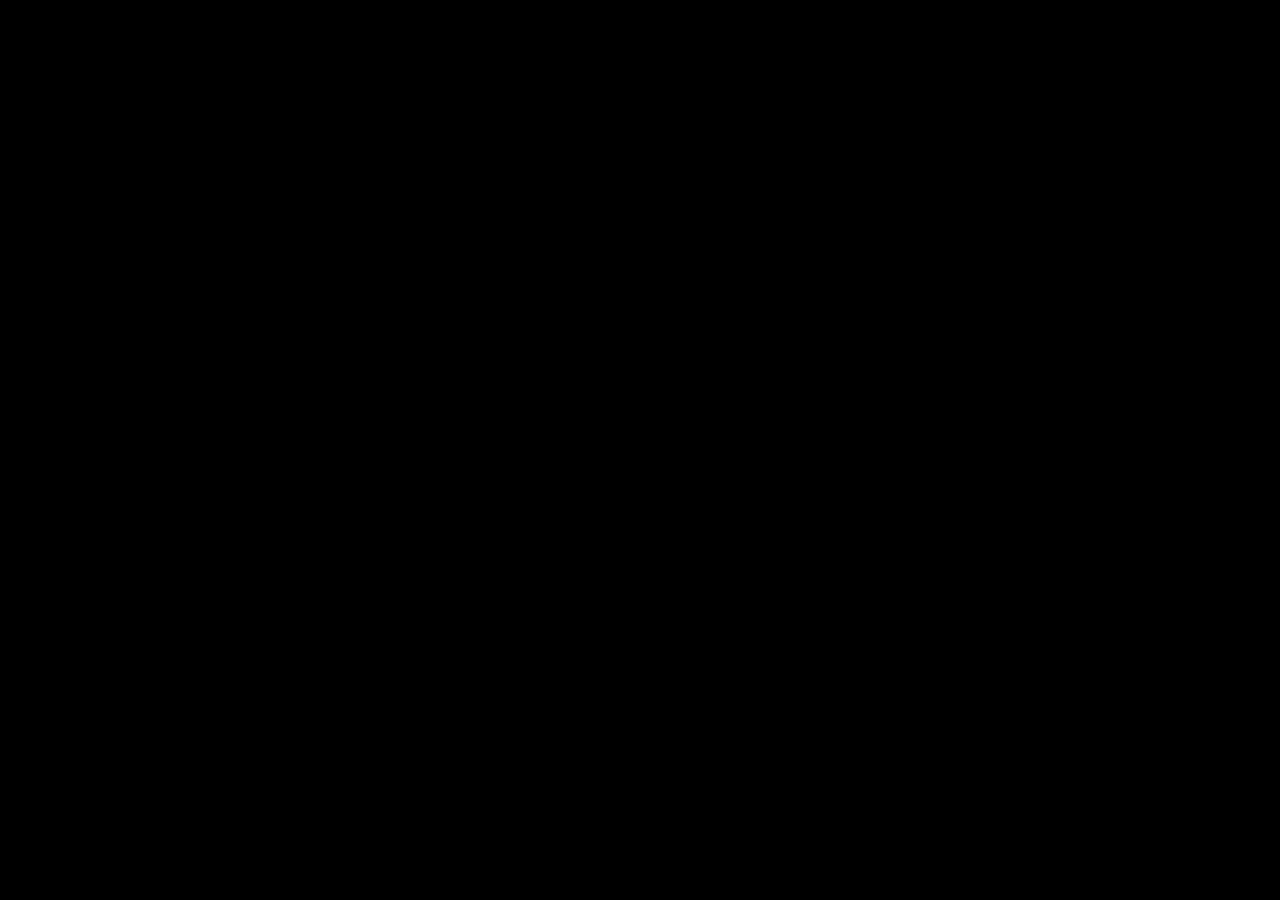
==== index.html @ ac0e3ca3 "Add files via upload" ====
<!DOCTYPE html>
<html lang="ru">
<head>
    <meta charset="UTF-8">
    <meta name="viewport" content="width=device-width, initial-scale=1.0">
    <title>COSMOSOULS</title>
    <link rel="stylesheet" href="style.css">
</head>
<body>

    <canvas id="gameCanvas"></canvas>

    <div id="settingsUI" class="hidden UI-layer">
        <div class="settings-box">
            <h2>НАСТРОЙКИ</h2>
            <label>Яркость: <input type="range" id="brightness" min="10" max="200" value="100"></label>
            <br><br>
            <label>Ограничение FPS: <input type="number" id="fpsLimit" min="10" max="144" value="60"></label>
            <br><br>
            <button id="backToMenu">НАЗАД</button>
        </div>
    </div>

    <div id="charCreationUI" class="hidden UI-layer">
        <div class="creation-box">
            <h2>НАРИСУЙ ЛИЦО ДУХУ</h2>
            <p>(Кликай пиксели внутри круга)</p>
            <canvas id="pixelCanvas" width="100" height="100"></canvas>
            <br>
            <button id="finishChar">ГОТОВО</button>
        </div>
    </div>

    <div id="brightnessOverlay"></div>

    <script src="game.js"></script>
</body>
</html>
---- style.css ----
body, html {
    margin: 0;
    padding: 0;
    overflow: hidden; /* Чтобы не было полос прокрутки */
    background-color: black;
    color: white;
    font-family: 'Courier New', Courier, monospace; /* Ретро шрифт */
    user-select: none; /* Запрет выделения текста */
}

#gameCanvas {
    display: block;
}

/* Эффект свечения для текста и кнопок */
.glowing-text {
    color: white;
    text-shadow: 0 0 10px rgba(255, 255, 255, 0.7), 
                 0 0 20px rgba(255, 255, 255, 0.5);
}

/* Слои интерфейса поверх игры */
.UI-layer {
    position: absolute;
    top: 0;
    left: 0;
    width: 100%;
    height: 100%;
    display: flex;
    justify-content: center;
    align-items: center;
    background-color: rgba(0, 0, 0, 0.8); /* Полупрозрачный фон меню */
    z-index: 10;
}

.hidden {
    display: none !important;
}

.settings-box, .creation-box {
    text-align: center;
    border: 2px solid white;
    padding: 40px;
    box-shadow: 0 0 20px rgba(255, 255, 255, 0.5);
}

button {
    background: none;
    border: 1px solid white;
    color: white;
    padding: 10px 20px;
    font-size: 18px;
    cursor: pointer;
    transition: all 0.2s;
    text-transform: uppercase;
}

button:hover {
    background-color: white;
    color: black;
    box-shadow: 0 0 15px white;
}

/* Холст для рисования пикселей */
#pixelCanvas {
    border: 1px solid #333;
    background-color: #111;
    cursor: crosshair;
    margin: 20px 0;
}

/* Глобальный слой яркости */
#brightnessOverlay {
    position: fixed;
    top: 0; left: 0; width: 100%; height: 100%;
    background-color: black;
    opacity: 0; /* 0 - полная яркость, 1 - темнота */
    pointer-events: none; /* Пропускает клики сквозь себя */
    z-index: 9999; /* Поверх всего */
}
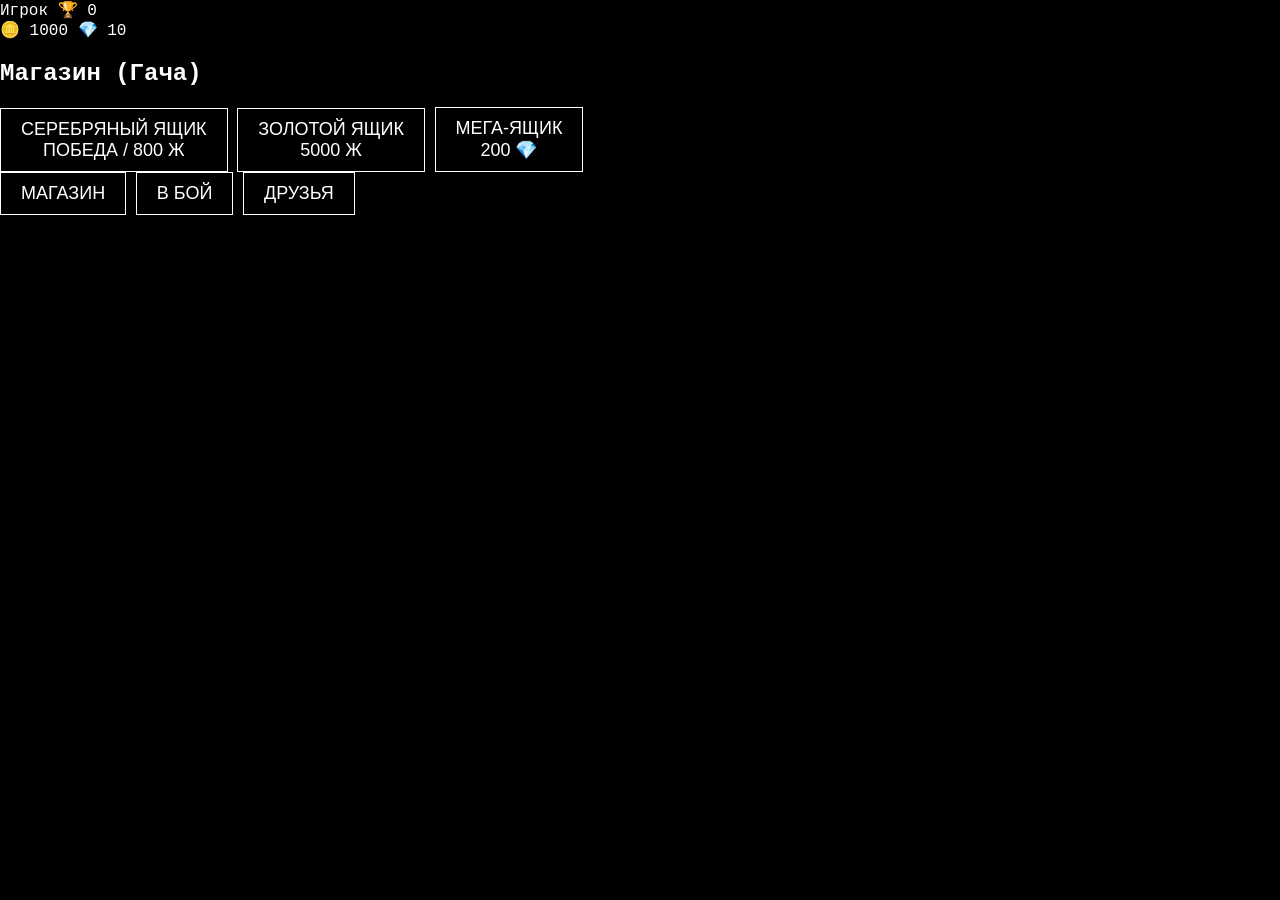
==== commit 9adb1882: "Update index.html" ====
--- a/index.html
+++ b/index.html
@@ -2,37 +2,62 @@
 <html lang="ru">
 <head>
     <meta charset="UTF-8">
-    <meta name="viewport" content="width=device-width, initial-scale=1.0">
-    <title>COSMOSOULS</title>
+    <meta name="viewport" content="width=device-width, initial-scale=1.0, maximum-scale=1.0, user-scalable=no">
+    <title>Battle of the Grid</title>
     <link rel="stylesheet" href="style.css">
 </head>
 <body>
+    <div id="ui-layer" class="glass-panel">
+        <header class="top-bar">
+            <div class="player-info">
+                <span id="player-name">Игрок</span>
+                <span class="trophies">🏆 <span id="trophies-count">0</span></span>
+            </div>
+            <div class="resources">
+                <span class="tokens">🪙 <span id="tokens-count">1000</span></span>
+                <span class="crystals">💎 <span id="crystals-count">10</span></span>
+            </div>
+        </header>
 
-    <canvas id="gameCanvas"></canvas>
+        <div class="tabs-content">
+            <div id="tab-shop" class="tab active">
+                <h2>Магазин (Гача)</h2>
+                <div class="gacha-container">
+                    <button class="gold-btn" onclick="gameApp.openBox('silver')">Серебряный Ящик<br>Победа / 800 Ж</button>
+                    <button class="gold-btn" onclick="gameApp.openBox('gold')">Золотой Ящик<br>5000 Ж</button>
+                    <button class="ultra-btn" onclick="gameApp.openBox('mega')">Мега-ящик<br>200 💎</button>
+                </div>
+                <div id="gacha-result" class="gacha-result"></div>
+            </div>
 
-    <div id="settingsUI" class="hidden UI-layer">
-        <div class="settings-box">
-            <h2>НАСТРОЙКИ</h2>
-            <label>Яркость: <input type="range" id="brightness" min="10" max="200" value="100"></label>
-            <br><br>
-            <label>Ограничение FPS: <input type="number" id="fpsLimit" min="10" max="144" value="60"></label>
-            <br><br>
-            <button id="backToMenu">НАЗАД</button>
+            <div id="tab-battle" class="tab" style="display: none;">
+                <canvas id="gameCanvas" width="400" height="600"></canvas>
+                <div class="battle-ui">
+                    <div class="elixir-bar">
+                        <div id="elixir-fill" class="elixir-fill"></div>
+                        <span id="elixir-text" class="elixir-text">0 / 25</span>
+                    </div>
+                    <div class="deck-slots" id="deck-slots">
+                        </div>
+                </div>
+            </div>
+
+            <div id="tab-friends" class="tab" style="display: none;">
+                <h2>Друзья</h2>
+                <ul id="friends-list" class="friends-list">
+                    <li>Бот 1 (🏆 100) <button onclick="gameApp.sendGift(this)" class="gold-btn small">Подарить 100🪙</button></li>
+                    <li>Бот 2 (🏆 450) <button onclick="gameApp.sendGift(this)" class="gold-btn small">Подарить 100🪙</button></li>
+                </ul>
+            </div>
         </div>
+
+        <nav class="bottom-nav">
+            <button onclick="gameApp.switchTab('shop')">Магазин</button>
+            <button onclick="gameApp.switchTab('battle'); gameApp.startBattle()">В БОЙ</button>
+            <button onclick="gameApp.switchTab('friends')">Друзья</button>
+        </nav>
     </div>
-
-    <div id="charCreationUI" class="hidden UI-layer">
-        <div class="creation-box">
-            <h2>НАРИСУЙ ЛИЦО ДУХУ</h2>
-            <p>(Кликай пиксели внутри круга)</p>
-            <canvas id="pixelCanvas" width="100" height="100"></canvas>
-            <br>
-            <button id="finishChar">ГОТОВО</button>
-        </div>
-    </div>
-
-    <div id="brightnessOverlay"></div>
 
     <script src="game.js"></script>
 </body>
-</html>+</html>
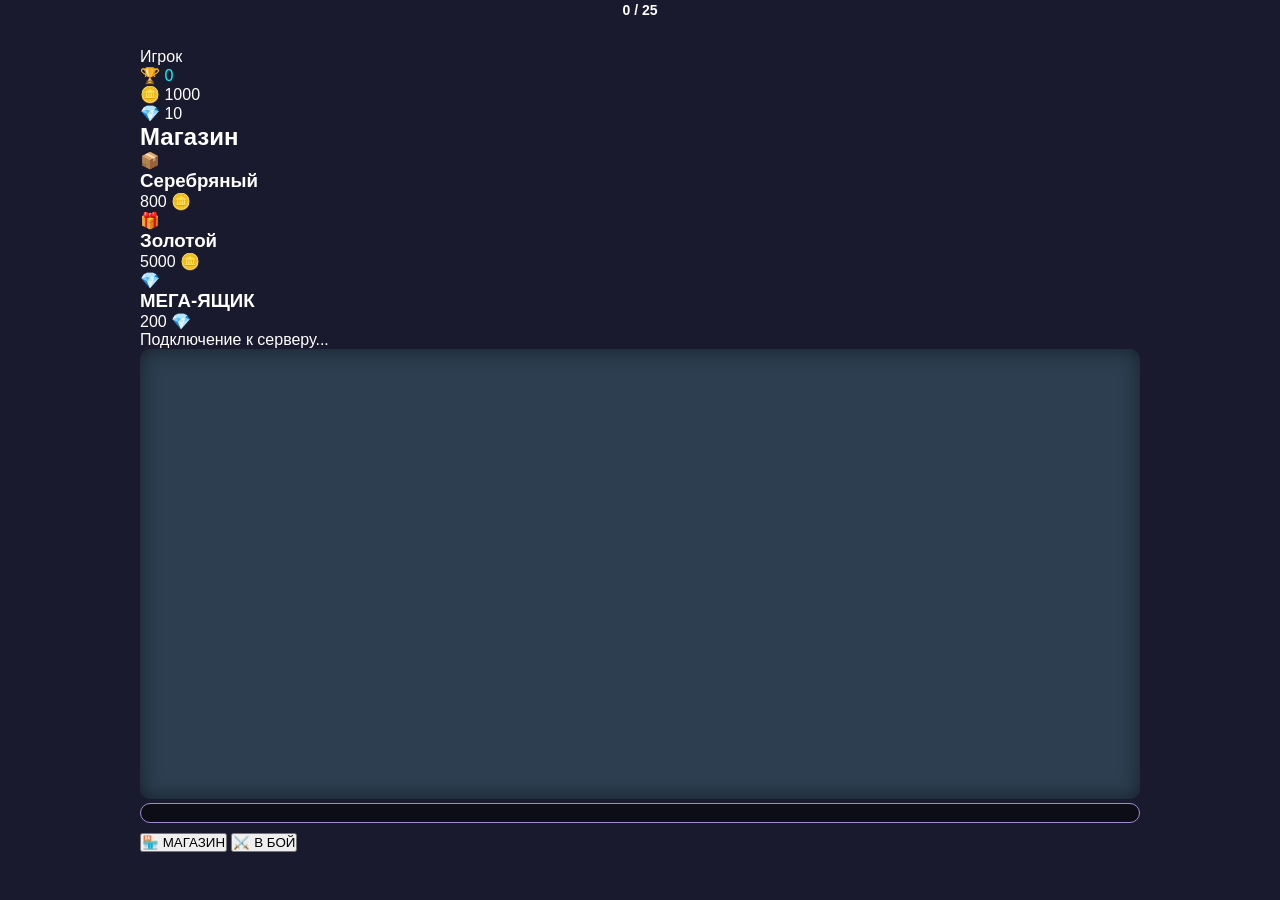
==== commit 834f4379: "Update index.html" ====
--- a/index.html
+++ b/index.html
@@ -2,59 +2,74 @@
 <html lang="ru">
 <head>
     <meta charset="UTF-8">
-    <meta name="viewport" content="width=device-width, initial-scale=1.0, maximum-scale=1.0, user-scalable=no">
-    <title>Battle of the Grid</title>
+    <meta name="viewport" content="width=device-width, initial-scale=1.0">
+    <title>Battle of the Grid - PRO</title>
     <link rel="stylesheet" href="style.css">
 </head>
 <body>
-    <div id="ui-layer" class="glass-panel">
-        <header class="top-bar">
-            <div class="player-info">
-                <span id="player-name">Игрок</span>
-                <span class="trophies">🏆 <span id="trophies-count">0</span></span>
+    <div class="bg-grid"></div>
+
+    <div id="app" class="glass-container">
+        <header class="header">
+            <div class="profile">
+                <div class="avatar"></div>
+                <div class="info">
+                    <div id="player-name" class="name">Игрок</div>
+                    <div class="trophies">🏆 <span id="val-trophies">0</span></div>
+                </div>
             </div>
-            <div class="resources">
-                <span class="tokens">🪙 <span id="tokens-count">1000</span></span>
-                <span class="crystals">💎 <span id="crystals-count">10</span></span>
+            <div class="economy">
+                <div class="resource gold">🪙 <span id="val-gold">1000</span></div>
+                <div class="resource gems">💎 <span id="val-gems">10</span></div>
             </div>
         </header>
 
-        <div class="tabs-content">
-            <div id="tab-shop" class="tab active">
-                <h2>Магазин (Гача)</h2>
-                <div class="gacha-container">
-                    <button class="gold-btn" onclick="gameApp.openBox('silver')">Серебряный Ящик<br>Победа / 800 Ж</button>
-                    <button class="gold-btn" onclick="gameApp.openBox('gold')">Золотой Ящик<br>5000 Ж</button>
-                    <button class="ultra-btn" onclick="gameApp.openBox('mega')">Мега-ящик<br>200 💎</button>
+        <main class="main-content">
+            <section id="screen-shop" class="screen active">
+                <h1 class="glow-text">Магазин</h1>
+                <div class="gacha-boxes">
+                    <div class="box silver" onclick="GameApp.buyBox('silver')">
+                        <div class="box-icon">📦</div>
+                        <h3>Серебряный</h3>
+                        <p>800 🪙</p>
+                    </div>
+                    <div class="box gold" onclick="GameApp.buyBox('gold')">
+                        <div class="box-icon glow">🎁</div>
+                        <h3>Золотой</h3>
+                        <p>5000 🪙</p>
+                    </div>
+                    <div class="box mega" onclick="GameApp.buyBox('mega')">
+                        <div class="box-icon super-glow">💎</div>
+                        <h3>МЕГА-ЯЩИК</h3>
+                        <p>200 💎</p>
+                    </div>
                 </div>
-                <div id="gacha-result" class="gacha-result"></div>
-            </div>
+                <div id="gacha-log" class="log-text"></div>
+            </section>
 
-            <div id="tab-battle" class="tab" style="display: none;">
-                <canvas id="gameCanvas" width="400" height="600"></canvas>
-                <div class="battle-ui">
-                    <div class="elixir-bar">
-                        <div id="elixir-fill" class="elixir-fill"></div>
-                        <span id="elixir-text" class="elixir-text">0 / 25</span>
+            <section id="screen-battle" class="screen">
+                <div class="arena-wrapper">
+                    <div id="network-status" class="status-badge connecting">Подключение к серверу...</div>
+                    
+                    <canvas id="gameCanvas" width="1000" height="450"></canvas>
+                    
+                    <div class="hud">
+                        <div class="deck-slots" id="deck-slots">
+                            </div>
+                        <div class="elixir-system">
+                            <div class="elixir-bar">
+                                <div id="elixir-fill" class="fill"></div>
+                            </div>
+                            <div id="elixir-val" class="elixir-text">0 / 25</div>
+                        </div>
                     </div>
-                    <div class="deck-slots" id="deck-slots">
-                        </div>
                 </div>
-            </div>
+            </section>
+        </main>
 
-            <div id="tab-friends" class="tab" style="display: none;">
-                <h2>Друзья</h2>
-                <ul id="friends-list" class="friends-list">
-                    <li>Бот 1 (🏆 100) <button onclick="gameApp.sendGift(this)" class="gold-btn small">Подарить 100🪙</button></li>
-                    <li>Бот 2 (🏆 450) <button onclick="gameApp.sendGift(this)" class="gold-btn small">Подарить 100🪙</button></li>
-                </ul>
-            </div>
-        </div>
-
-        <nav class="bottom-nav">
-            <button onclick="gameApp.switchTab('shop')">Магазин</button>
-            <button onclick="gameApp.switchTab('battle'); gameApp.startBattle()">В БОЙ</button>
-            <button onclick="gameApp.switchTab('friends')">Друзья</button>
+        <nav class="navbar">
+            <button class="nav-btn active" data-target="screen-shop" onclick="GameApp.navigate(this)">🏪 МАГАЗИН</button>
+            <button class="nav-btn battle-btn" data-target="screen-battle" onclick="GameApp.navigate(this); GameApp.startMultiplayerSearch()">⚔️ В БОЙ</button>
         </nav>
     </div>
 
--- a/style.css
+++ b/style.css
@@ -1,80 +1,64 @@
-body, html {
-    margin: 0;
-    padding: 0;
-    overflow: hidden; /* Чтобы не было полос прокрутки */
-    background-color: black;
-    color: white;
-    font-family: 'Courier New', Courier, monospace; /* Ретро шрифт */
-    user-select: none; /* Запрет выделения текста */
+* { box-sizing: border-box; margin: 0; padding: 0; user-select: none; font-family: 'Segoe UI', Tahoma, Geneva, Verdana, sans-serif; }
+body { background: #1a1a2e url('https://www.transparenttextures.com/patterns/cubes.png'); color: white; display: flex; justify-content: center; align-items: center; height: 100vh; overflow: hidden; }
+
+/* Glassmorphism */
+.glass-panel {
+    width: 400px; height: 800px; max-height: 100vh;
+    background: rgba(255, 255, 255, 0.05);
+    backdrop-filter: blur(15px);
+    -webkit-backdrop-filter: blur(15px);
+    border: 1px solid rgba(255, 255, 255, 0.1);
+    border-radius: 20px;
+    box-shadow: 0 8px 32px 0 rgba(0, 0, 0, 0.37);
+    display: flex; flex-direction: column; position: relative; overflow: hidden;
 }
 
-#gameCanvas {
-    display: block;
+.top-bar { display: flex; justify-content: space-between; padding: 15px; background: rgba(0,0,0,0.3); border-bottom: 1px solid rgba(255,255,255,0.1); }
+.resources span { margin-left: 10px; font-weight: bold; }
+.tokens { color: #ffd700; }
+.crystals { color: #ff00ff; }
+.trophies { color: #00ffff; }
+
+.tabs-content { flex-grow: 1; position: relative; }
+.tab { padding: 20px; height: 100%; display: flex; flex-direction: column; align-items: center; }
+.tab h2 { margin-bottom: 20px; text-shadow: 0 2px 4px rgba(0,0,0,0.5); }
+
+/* Buttons */
+.gold-btn, .ultra-btn {
+    width: 100%; padding: 15px; margin: 10px 0; border: none; border-radius: 10px;
+    font-size: 16px; font-weight: bold; cursor: pointer; transition: transform 0.1s;
+    text-shadow: 1px 1px 2px rgba(0,0,0,0.5); color: white;
 }
+.gold-btn { background: linear-gradient(135deg, #f6d365 0%, #fda085 100%); box-shadow: 0 4px 15px rgba(253, 160, 133, 0.4); }
+.gold-btn.small { padding: 5px 10px; width: auto; font-size: 12px; }
+.ultra-btn { background: linear-gradient(135deg, #a18cd1 0%, #fbc2eb 100%); box-shadow: 0 4px 15px rgba(161, 140, 209, 0.5); }
+.gold-btn:active, .ultra-btn:active { transform: scale(0.95); }
 
-/* Эффект свечения для текста и кнопок */
-.glowing-text {
-    color: white;
-    text-shadow: 0 0 10px rgba(255, 255, 255, 0.7), 
-                 0 0 20px rgba(255, 255, 255, 0.5);
+/* Battle Canvas & UI */
+#gameCanvas { background: #2c3e50; border-radius: 10px; box-shadow: inset 0 0 20px rgba(0,0,0,0.5); }
+.battle-ui { position: absolute; bottom: 0; left: 0; width: 100%; padding: 10px; background: rgba(0,0,0,0.6); backdrop-filter: blur(5px); }
+
+.elixir-bar {
+    height: 20px; background: rgba(0,0,0,0.5); border-radius: 10px; border: 1px solid #a18cd1;
+    position: relative; overflow: hidden; margin-bottom: 10px;
 }
+.elixir-fill { height: 100%; background: linear-gradient(90deg, #8e44ad, #9b59b6); width: 0%; transition: width 0.3s linear; }
+.elixir-text { position: absolute; top: 0; left: 0; width: 100%; text-align: center; font-size: 14px; font-weight: bold; line-height: 20px; }
 
-/* Слои интерфейса поверх игры */
-.UI-layer {
-    position: absolute;
-    top: 0;
-    left: 0;
-    width: 100%;
-    height: 100%;
-    display: flex;
-    justify-content: center;
-    align-items: center;
-    background-color: rgba(0, 0, 0, 0.8); /* Полупрозрачный фон меню */
-    z-index: 10;
+.deck-slots { display: flex; justify-content: space-between; }
+.card {
+    width: 70px; height: 90px; background: rgba(255,255,255,0.1); border: 1px solid rgba(255,255,255,0.2);
+    border-radius: 8px; display: flex; flex-direction: column; align-items: center; justify-content: center;
+    font-size: 10px; text-align: center; cursor: pointer; transition: 0.2s; position: relative;
 }
+.card:active { transform: scale(0.9); background: rgba(255,255,255,0.3); }
+.card .cost { position: absolute; top: -5px; left: -5px; background: #9b59b6; border-radius: 50%; width: 20px; height: 20px; line-height: 20px; font-weight: bold; }
 
-.hidden {
-    display: none !important;
+.bottom-nav { display: flex; background: rgba(0,0,0,0.5); border-top: 1px solid rgba(255,255,255,0.1); }
+.bottom-nav button { flex: 1; padding: 15px; background: transparent; border: none; color: white; font-weight: bold; cursor: pointer; }
+.bottom-nav button:hover { background: rgba(255,255,255,0.1); }
+
+.friends-list { list-style: none; width: 100%; }
+.friends-list li { display: flex; justify-content: space-between; align-items: center; padding: 10px; border-bottom: 1px solid rgba(255,255,255,0.1); }
+.gacha-result { margin-top: 20px; font-weight: bold; text-align: center; min-height: 50px; }
 }
-
-.settings-box, .creation-box {
-    text-align: center;
-    border: 2px solid white;
-    padding: 40px;
-    box-shadow: 0 0 20px rgba(255, 255, 255, 0.5);
-}
-
-button {
-    background: none;
-    border: 1px solid white;
-    color: white;
-    padding: 10px 20px;
-    font-size: 18px;
-    cursor: pointer;
-    transition: all 0.2s;
-    text-transform: uppercase;
-}
-
-button:hover {
-    background-color: white;
-    color: black;
-    box-shadow: 0 0 15px white;
-}
-
-/* Холст для рисования пикселей */
-#pixelCanvas {
-    border: 1px solid #333;
-    background-color: #111;
-    cursor: crosshair;
-    margin: 20px 0;
-}
-
-/* Глобальный слой яркости */
-#brightnessOverlay {
-    position: fixed;
-    top: 0; left: 0; width: 100%; height: 100%;
-    background-color: black;
-    opacity: 0; /* 0 - полная яркость, 1 - темнота */
-    pointer-events: none; /* Пропускает клики сквозь себя */
-    z-index: 9999; /* Поверх всего */
-}
